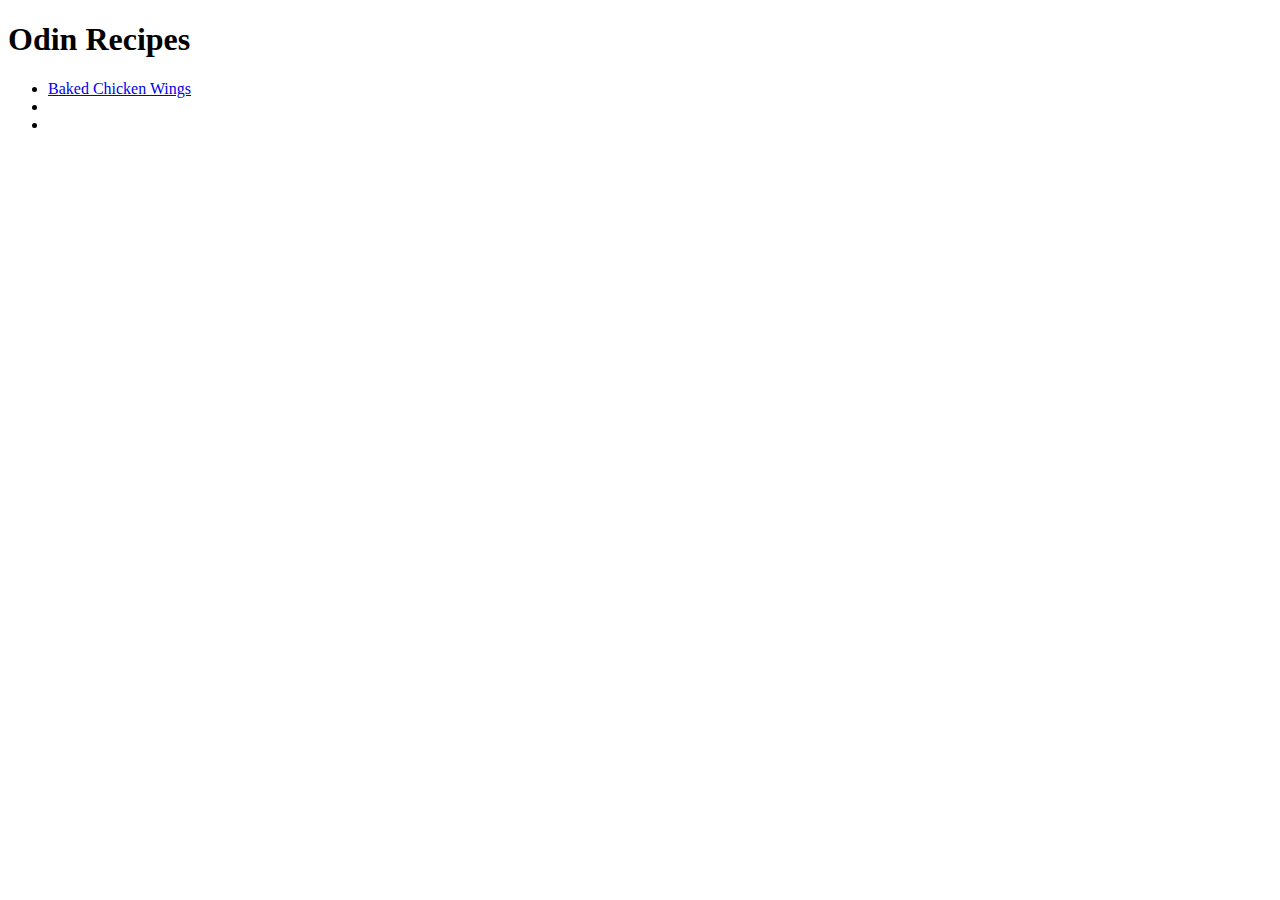
==== index.html @ a1bfdf66 "Add index page and first recipe" ====
<!DOCTYPE html>
<html lang="en">
<head>
    <meta charset="UTF-8">
    <meta http-equiv="X-UA-Compatible" content="IE=edge">
    <meta name="viewport" content="width=device-width, initial-scale=1.0">
    <title>Odin Recipes</title>
</head>
<body>
    <h1>Odin Recipes</h1> 
    <ul>
        <li><a href="/recipes/baked-chicken-wings.html">Baked Chicken Wings</a></li>
        <li></li>  
        <li></li>
    </ul>    
</body>
</html>
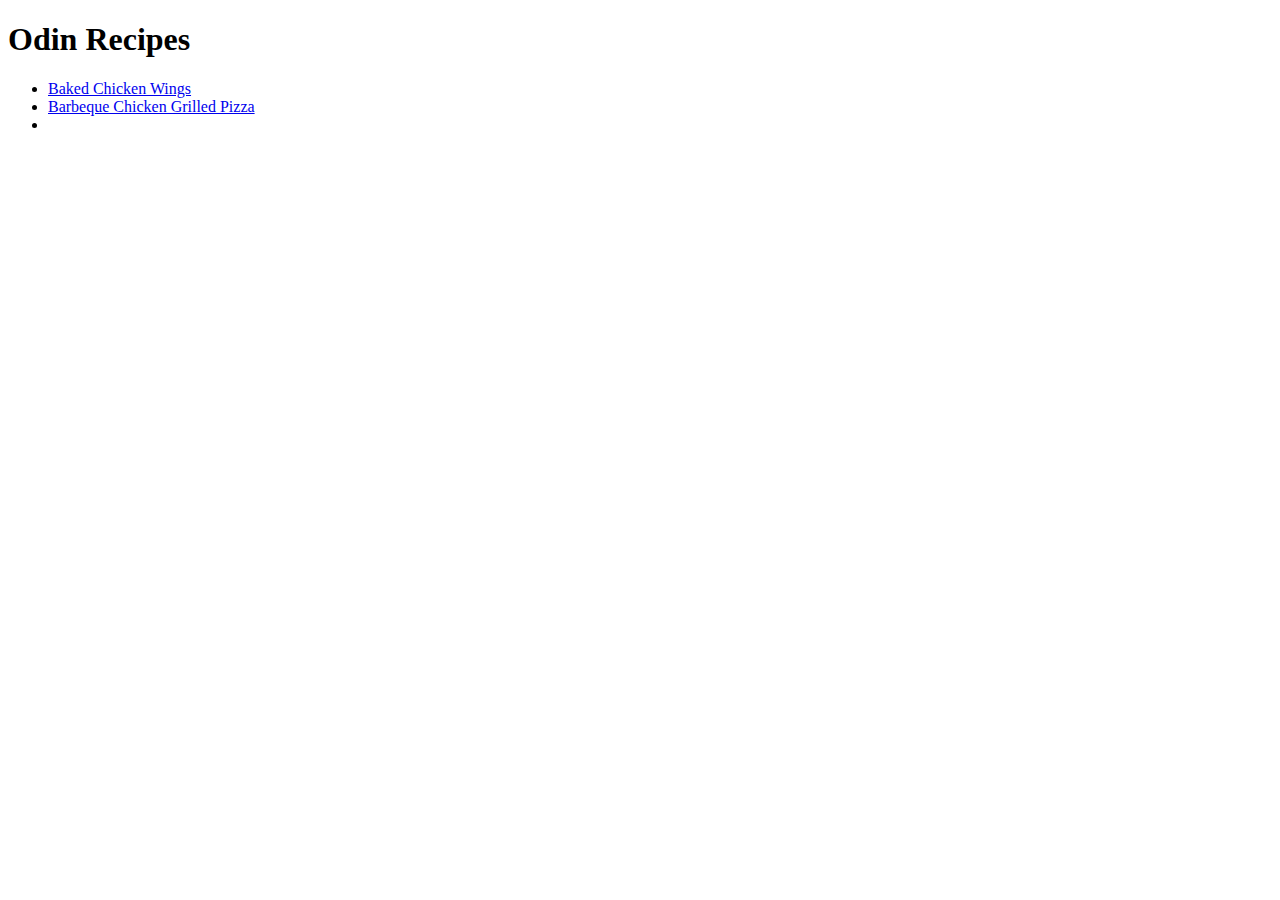
==== commit 39a91d5b: "Add 2nd recipe and go back prompt" ====
--- a/index.html
+++ b/index.html
@@ -10,7 +10,7 @@
     <h1>Odin Recipes</h1> 
     <ul>
         <li><a href="/recipes/baked-chicken-wings.html">Baked Chicken Wings</a></li>
-        <li></li>  
+        <li><a href="/recipes/bbq-chicken-pizza.html">Barbeque Chicken Grilled Pizza</a></li>  
         <li></li>
     </ul>    
 </body>
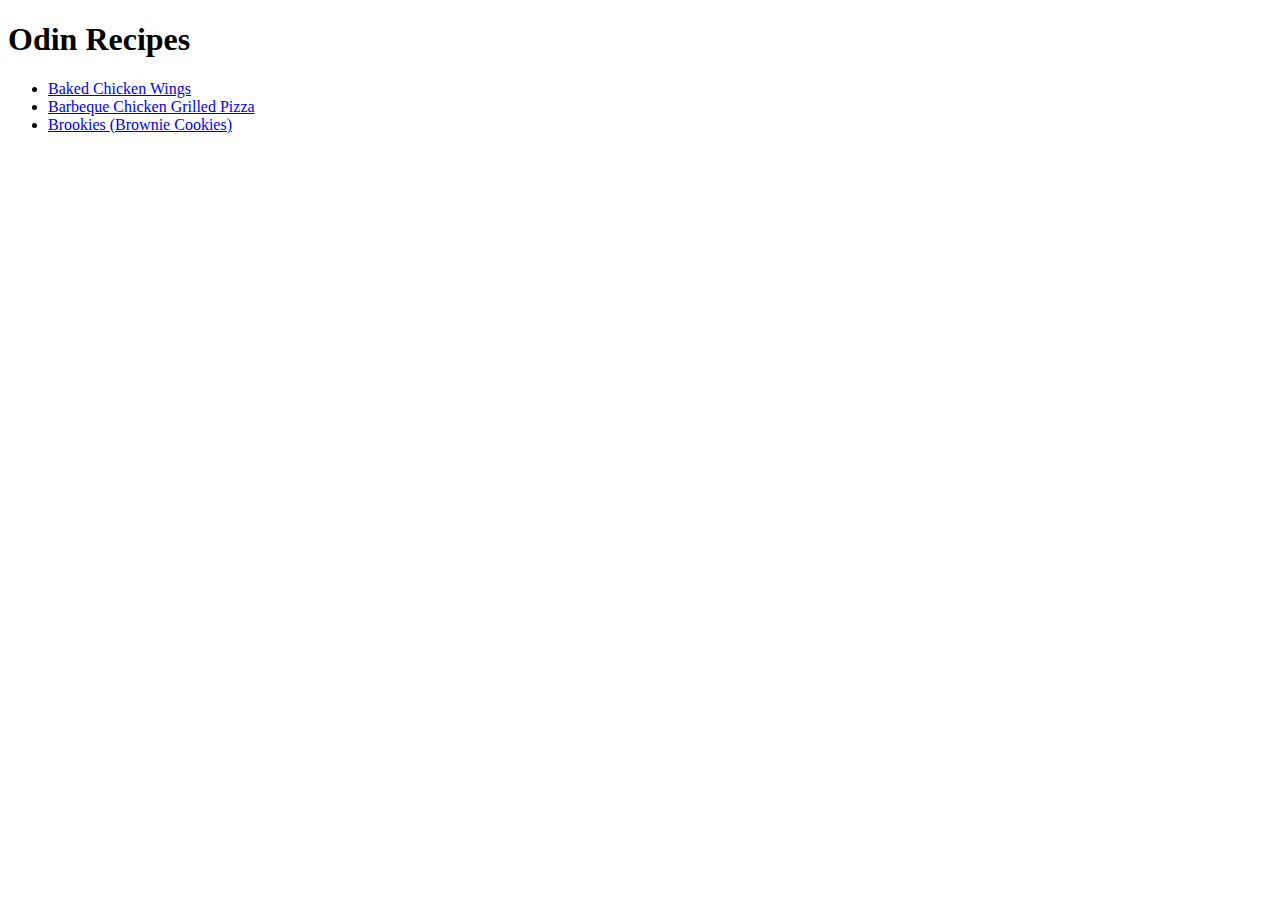
==== commit 4cc4ad98: "Add 3rd recipe" ====
--- a/index.html
+++ b/index.html
@@ -11,7 +11,7 @@
     <ul>
         <li><a href="/recipes/baked-chicken-wings.html">Baked Chicken Wings</a></li>
         <li><a href="/recipes/bbq-chicken-pizza.html">Barbeque Chicken Grilled Pizza</a></li>  
-        <li></li>
+        <li><a href="/recipes/brookies.html">Brookies (Brownie Cookies)</a></li>
     </ul>    
 </body>
 </html>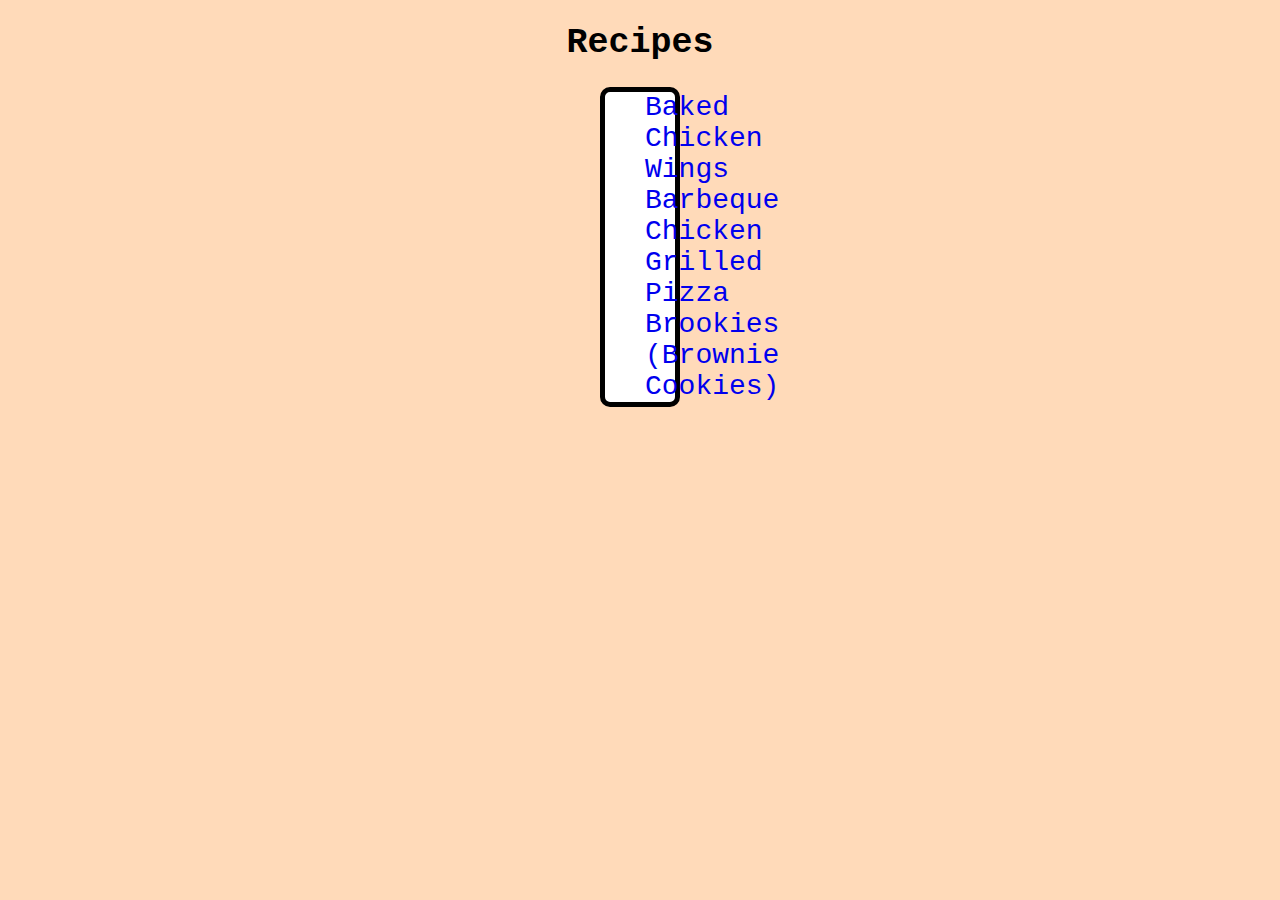
==== commit af6c31f3: "Add CSS page" ====
--- a/index.html
+++ b/index.html
@@ -5,13 +5,14 @@
     <meta http-equiv="X-UA-Compatible" content="IE=edge">
     <meta name="viewport" content="width=device-width, initial-scale=1.0">
     <title>Odin Recipes</title>
+    <link rel="stylesheet" href="/styles.css">
 </head>
 <body>
-    <h1>Odin Recipes</h1> 
-    <ul>
-        <li><a href="/recipes/baked-chicken-wings.html">Baked Chicken Wings</a></li>
-        <li><a href="/recipes/bbq-chicken-pizza.html">Barbeque Chicken Grilled Pizza</a></li>  
-        <li><a href="/recipes/brookies.html">Brookies (Brownie Cookies)</a></li>
-    </ul>    
+    <h1>Recipes</h1> 
+        <ul id="titles1">
+            <li><a class="link" href="/recipes/baked-chicken-wings.html">Baked Chicken Wings</a></li>
+            <li><a class="link" href="/recipes/bbq-chicken-pizza.html">Barbeque Chicken Grilled Pizza</a></li>
+            <li><a class="link" href="/recipes/brookies.html">Brookies (Brownie Cookies)</a></li>
+        </ul>
 </body>
 </html>--- a/styles.css
+++ b/styles.css
@@ -0,0 +1,44 @@
+body {
+    font-family: 'Courier New', Courier, monospace;
+    margin-right: 100px;
+    margin-left: 100px;
+    margin-top: auto;
+    margin-bottom: auto;
+    background-color: peachpuff;
+}
+h1 {
+    text-align: center;
+    font-size: 35px;
+}
+img {
+    display: block;
+    margin-right: auto;
+    margin-left: auto;
+    height: auto;
+    width: 700px;
+    outline: thick solid white;
+    border-radius: 12px;
+}
+.caption {
+    text-align: justify;
+}
+.data {
+    float: right;
+    clear: both;
+    list-style-position: inside;
+}
+#titles1 {
+    background-color: white;
+    text-align: center;
+    list-style-type: none;
+    margin: 0px 500px 0px;
+    font-size: 28px;
+    border: 5px solid black;
+    border-radius: 10px;
+}
+.link {
+    text-decoration: none;
+}
+.link:hover {
+    text-decoration: underline;
+}